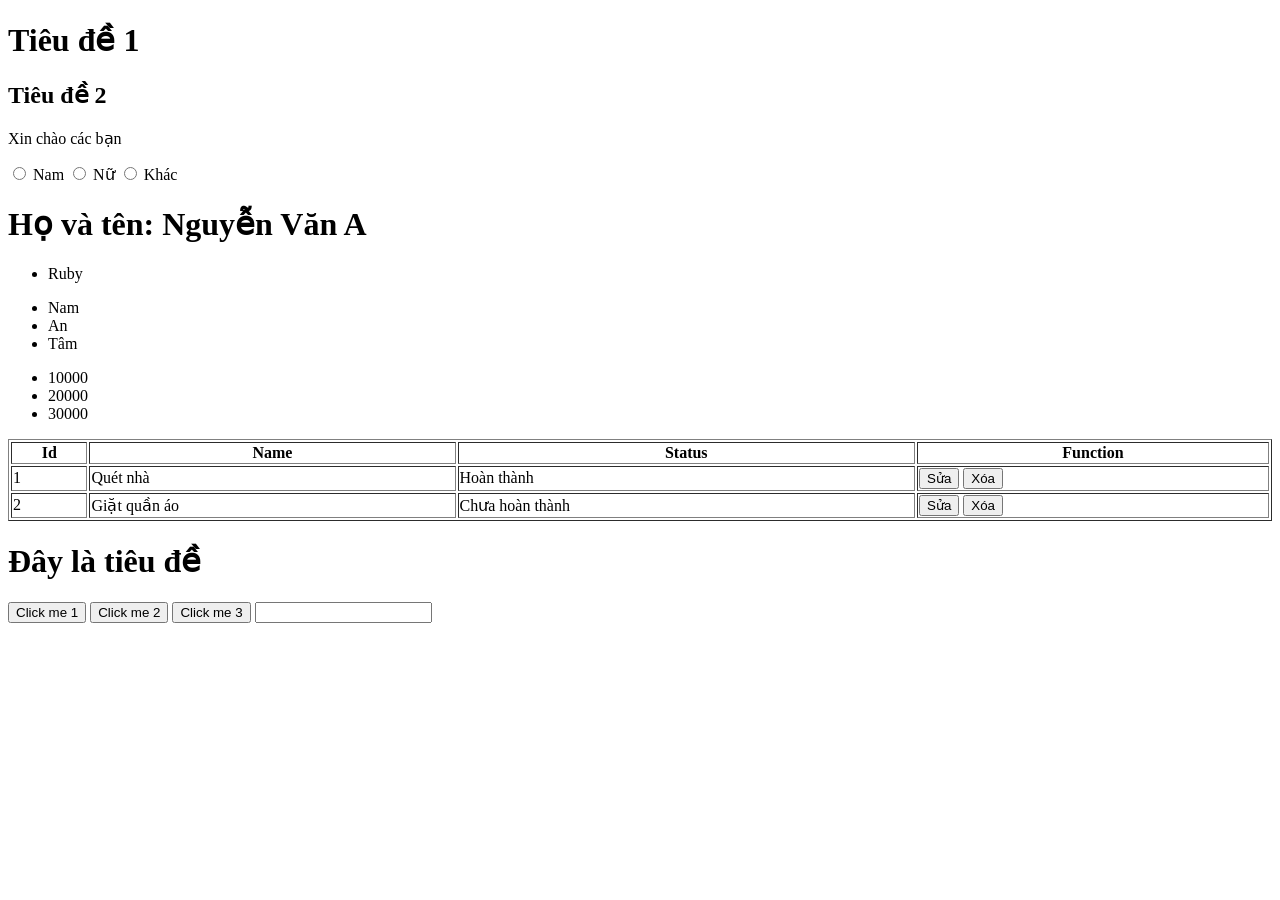
==== index.html @ 84e069ef "updat files" ====
<!doctype html>
<html lang="en">
  <head>
    <meta charset="UTF-8" />
    <meta name="viewport" content="width=device-width, initial-scale=1.0" />
    <title>Document</title>
    <link rel="stylesheet" href="./index.css" />
  </head>
  <body>
    <h1 id="title-1">Tiêu đề 1</h1>

    <h2 id="title-2">Tiêu đề 2</h2>

    <p class="paragraph">Xin chào các bạn</p>

    <input name="gender" type="radio" /> Nam
    <input name="gender" type="radio" /> Nữ
    <input name="gender" type="radio" /> Khác

    <h1 id="fullname">
      Họ và tên: Nguyễn Văn A

      <span style="display: none">Tôi là một người bình thường</span>
    </h1>

    <ul id="cource-list">
      <li>HTML</li>
      <li>CSS</li>
      <li>JavaScript</li>
    </ul>

    <ul id="name-list"></ul>

    <ul id="price-list"></ul>

    <table border="1" width="100%">
      <thead>
        <tr>
          <th>Id</th>
          <th>Name</th>
          <th>Status</th>
          <th>Function</th>
        </tr>
      </thead>
      <tbody id="tbody"></tbody>
    </table>

    <h1 id="title-main">Đây là tiêu đề</h1>

    <button onclick="console.log('Click me 1')">Click me 1</button>

    <button id="button-2">Click me 2</button>

    <button id="button-3">Click me 3</button>

    <input id="input-text" type="text" />

    <script src="./index.js"></script>
  </body>
</html>
---- index.css ----
.title-main {
  font-size: 40px;
  font-style: italic;
  color: red;
}
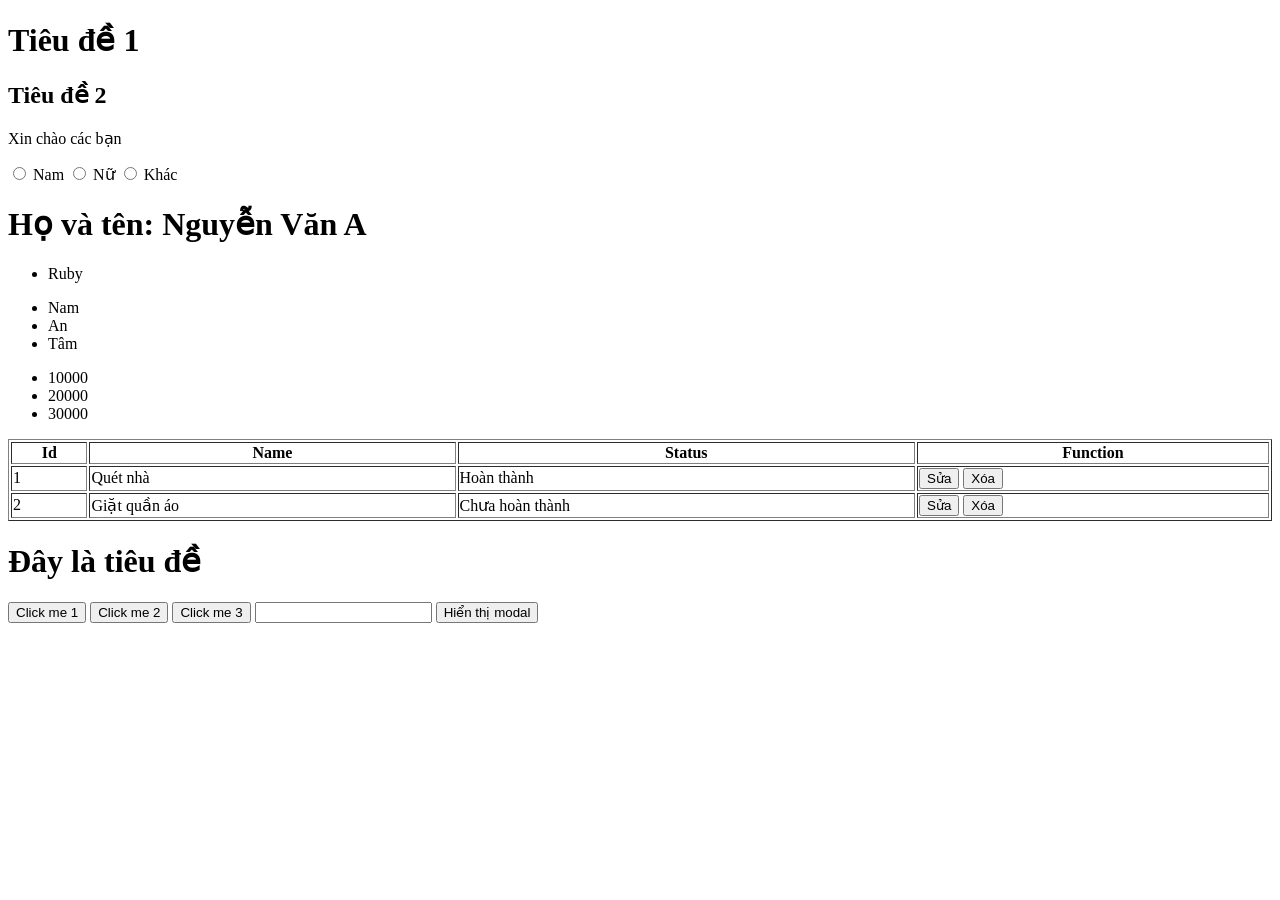
==== commit e6a79069: "update todolist" ====
--- a/index.html
+++ b/index.html
@@ -55,6 +55,14 @@
 
     <input id="input-text" type="text" />
 
+    <button id="btn-show">Hiển thị modal</button>
+
+    <div id="modal" style="display: none">
+      Đây là modal
+
+      <button id="btn-close">X</button>
+    </div>
+
     <script src="./index.js"></script>
   </body>
 </html>
